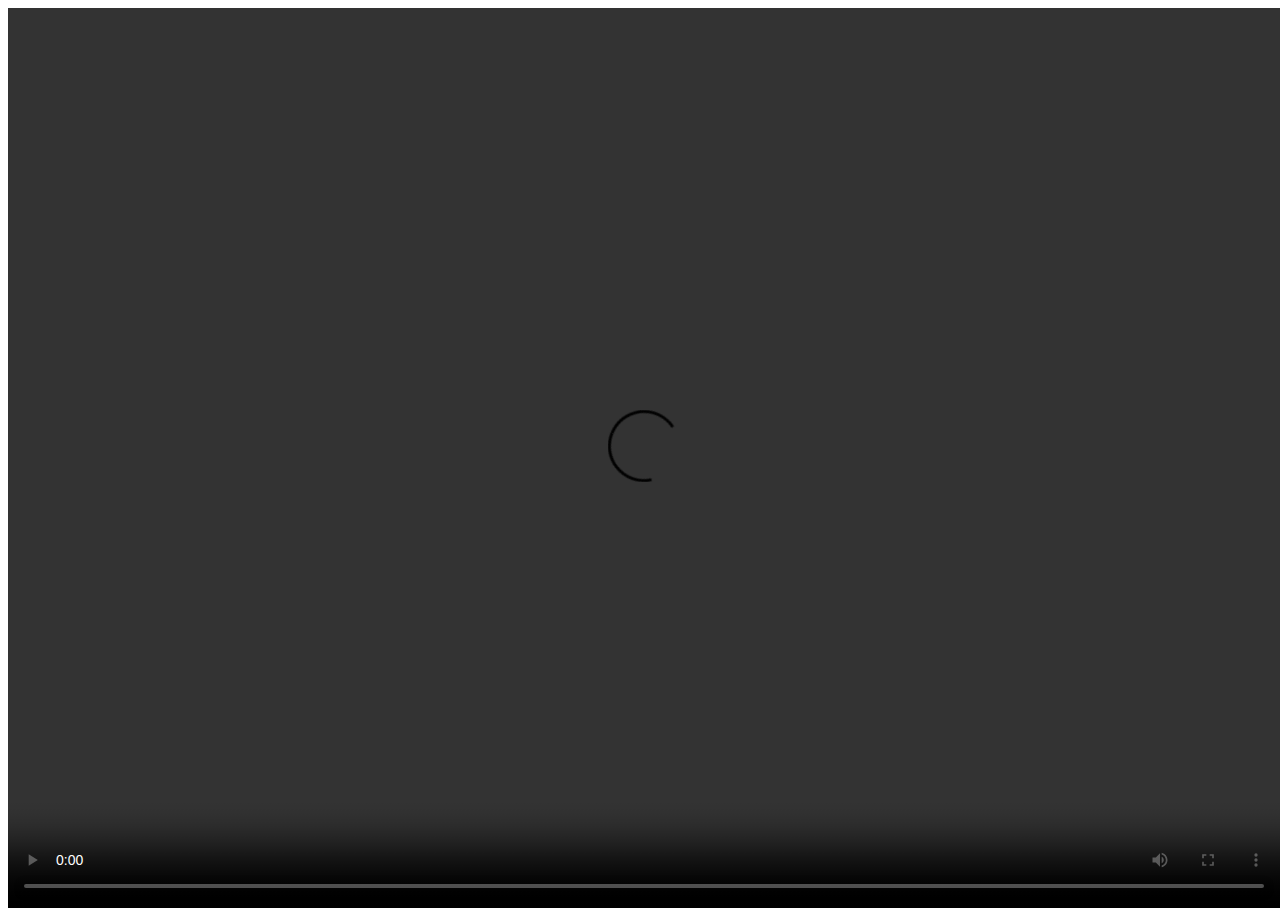
==== RC/index.html @ 1ffdb66c "Added RC" ====
<!doctype html>
<html>
  <head>
    <meta http-equiv="content-type" content="text/html; charset=utf-8">
    <meta name="viewport" content="width=1280,height=720">
    <title> Radio-Canada </title>
	<style>
		html, body, #video {
			width: 100%;
			height: 100%;
		}
	</style>
    
  </head>
  <body>
	<video id="video" controls="false" autoplay>
		<source src="http://hdflash_1-lh.akamaihd.net/i/cancbft_1@95875/master.m3u8" type="application/vnd.apple.mpegurl"> 
	</video>
           
    <script type="text/javascript">
		var video = document.getElementById('video');
		if (video.requestFullscreen) {
			video.requestFullscreen();
		} else if (video.webkitRequestFullscreen) {
			video.webkitRequestFullscreen();
		} else if (video.mozRequestFullScreen) {
			video.mozRequestFullScreen();
		} else if (video.msRequestFullscreen) {
			video.msRequestFullscreen();
		}
    </script>       
  </body>
</html>
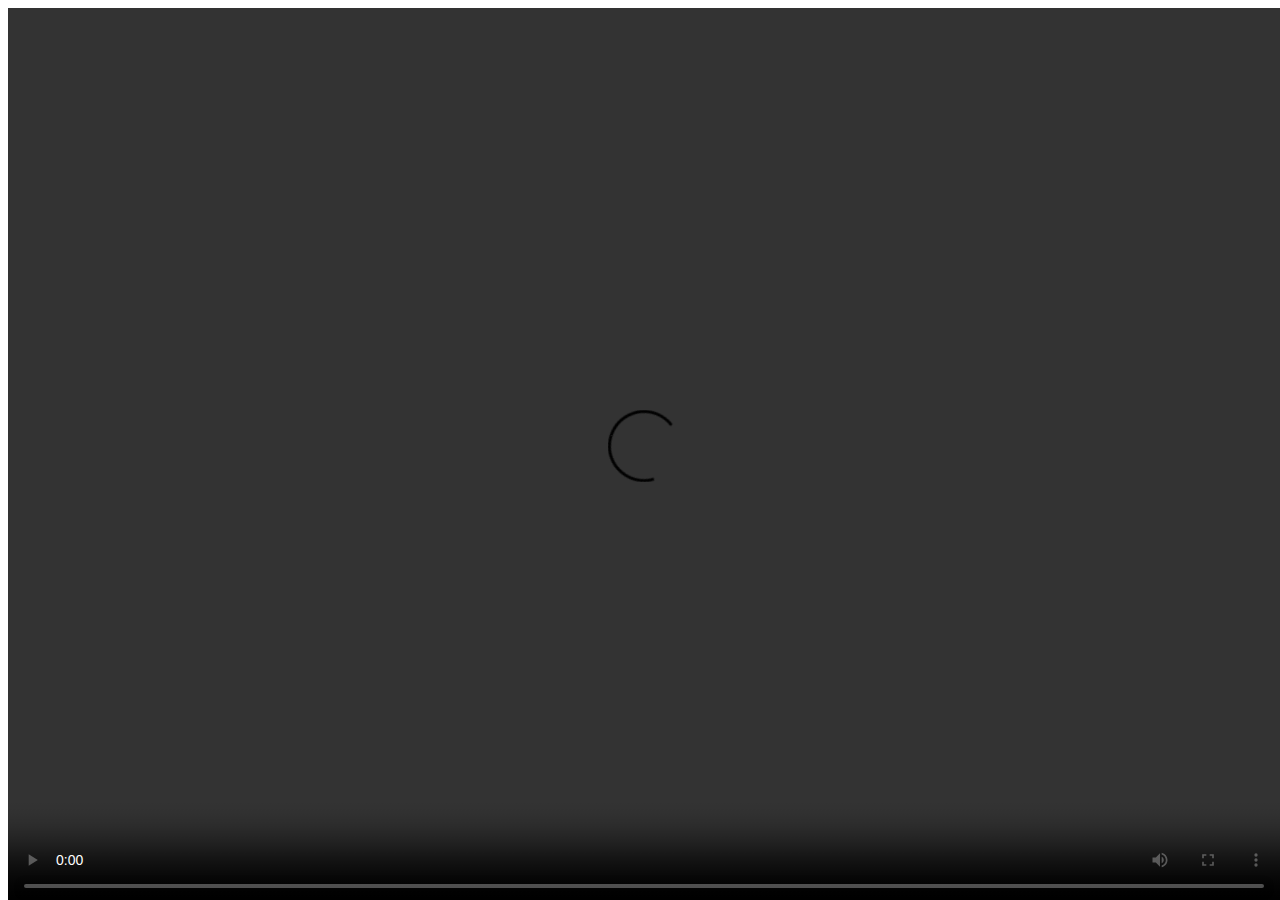
==== commit b9f79f06: "Styling fixed" ====
--- a/RC/index.html
+++ b/RC/index.html
@@ -8,6 +8,8 @@
 		html, body, #video {
 			width: 100%;
 			height: 100%;
+			position: fixed;
+			overflow: hidden;
 		}
 	</style>
     
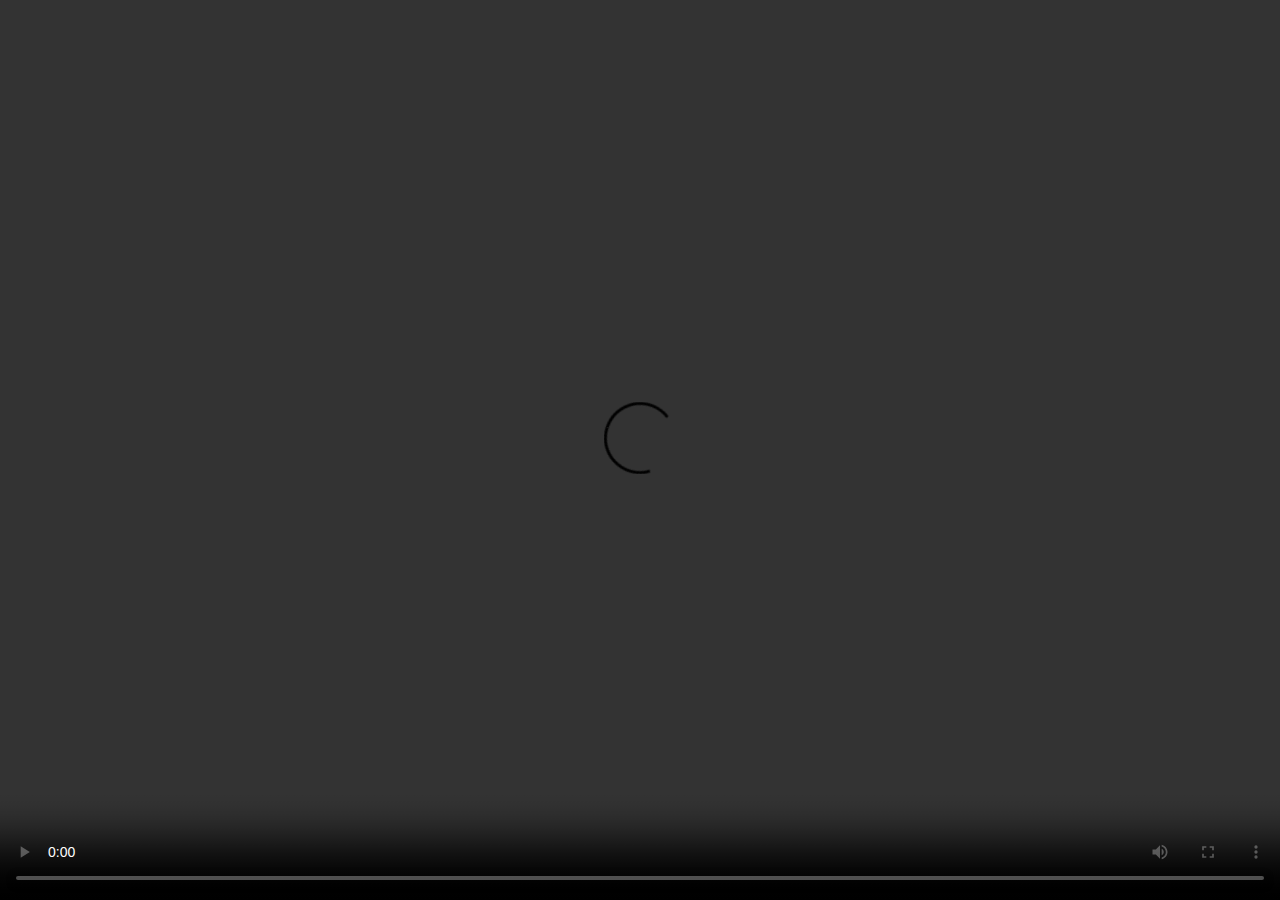
==== commit 3055e6e0: "First version of my website" ====
--- a/RC/index.html
+++ b/RC/index.html
@@ -4,33 +4,22 @@
     <meta http-equiv="content-type" content="text/html; charset=utf-8">
     <meta name="viewport" content="width=1280,height=720">
     <title> Radio-Canada </title>
-	<style>
-		html, body, #video {
-			width: 100%;
-			height: 100%;
-			position: fixed;
-			overflow: hidden;
-		}
-	</style>
-    
+  	<style>
+  		html, body, #video {
+        position: fixed;
+        bottom: 0;
+        right: 0;
+        min-width:100%;
+        min-height: 100%;
+        width: auto;
+        height: auto;
+  			overflow: hidden;
+  		}
+  	</style>
   </head>
   <body>
-	<video id="video" controls="false" autoplay>
-		<source src="http://hdflash_1-lh.akamaihd.net/i/cancbft_1@95875/master.m3u8" type="application/vnd.apple.mpegurl"> 
-	</video>
-           
-    <script type="text/javascript">
-		var video = document.getElementById('video');
-		if (video.requestFullscreen) {
-			video.requestFullscreen();
-		} else if (video.webkitRequestFullscreen) {
-			video.webkitRequestFullscreen();
-		} else if (video.mozRequestFullScreen) {
-			video.mozRequestFullScreen();
-		} else if (video.msRequestFullscreen) {
-			video.msRequestFullscreen();
-		}
-    </script>       
+  	<video id="video" controls>
+  		<source src="http://hdflash_1-lh.akamaihd.net/i/cancbft_1@95875/master.m3u8" type="application/vnd.apple.mpegurl">
+  	</video>
   </body>
 </html>
-
